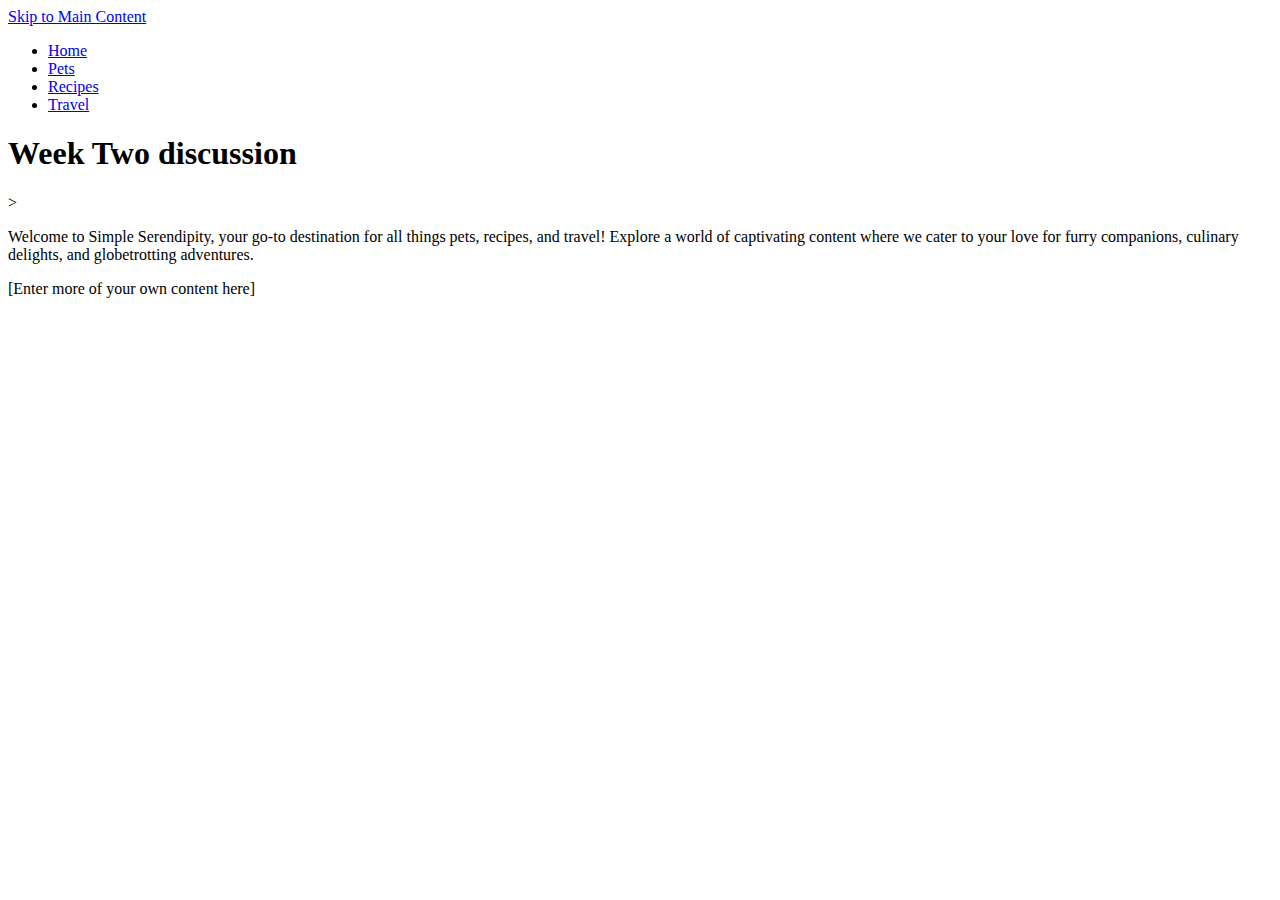
==== index.html @ aa31f8ad "Add files via upload" ====
<!DOCTYPE html>
<html lang="en">
<head>
    <meta charset="UTF-8">
    <meta name="viewport" content="width=device-width, initial-scale=1.0">
    <title>Home</title>
</head>
<body>
    <a href = "#main">Skip to Main Content</a>
    <header>
        <nav>
            <ul>
                <li><a href = "index.html">Home</a></li>
                <li><a href = "pets.html">Pets</a></li>
                <li><a href = "recipes.html">Recipes</a></li>
                <li><a href = "travel.html">Travel</a></li>
            </ul>
        </nav>
        <h1>Week Two discussion</h1>

    </header>
    <main id="main">>
        <div>
            <p>Welcome to Simple Serendipity, your go-to destination for all things pets, recipes, and travel! Explore a world of captivating content where we cater to your love for furry companions, culinary delights, and globetrotting adventures. </p>

        </div>

<div>[Enter more of your own content here]</div>
            
            <!-- Jackie Wolf -->
    
        <div></div>
        <div></div>
        <div></div>
        <div></div>
    </main>
    
</body>
</html>
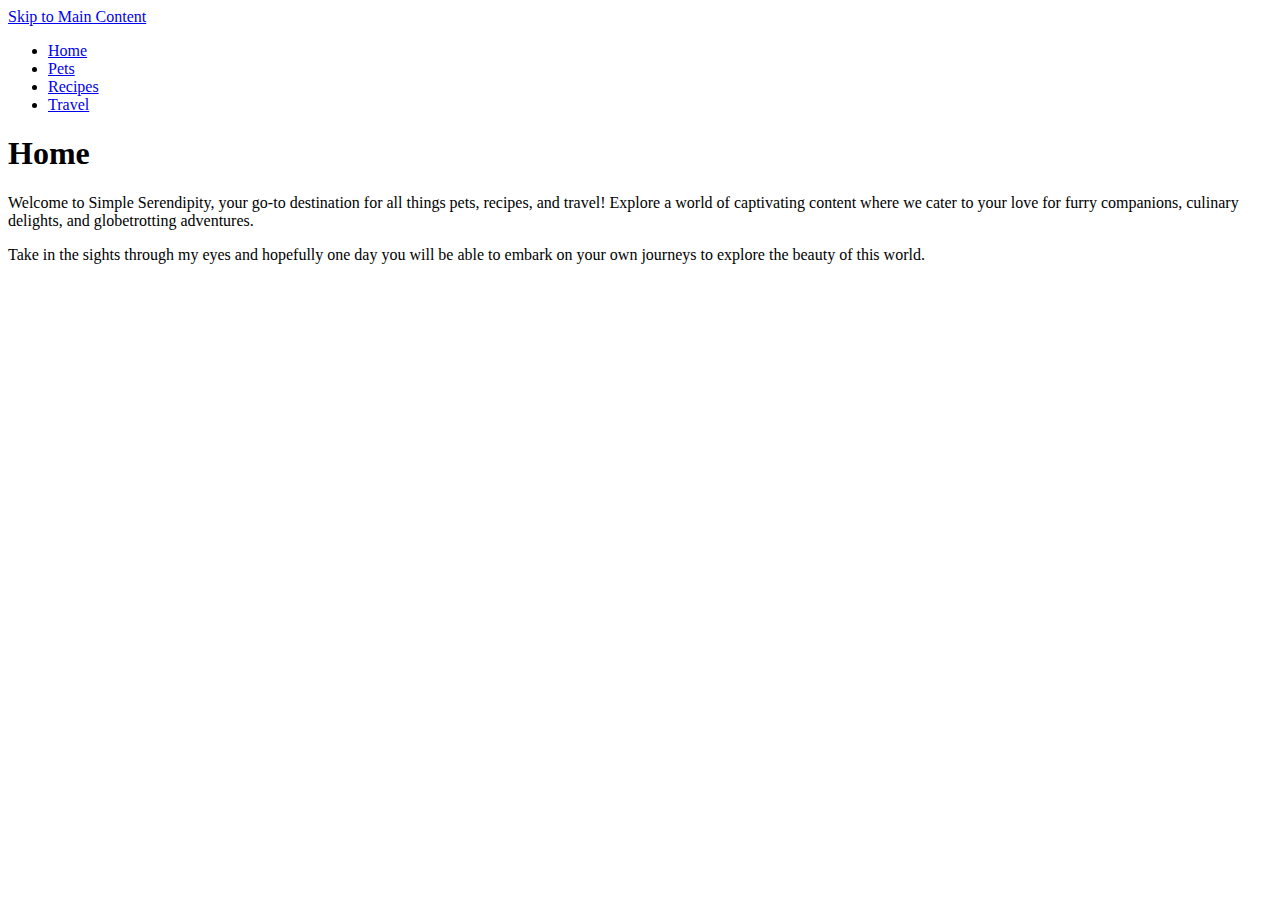
==== commit 4712175d: "update" ====
--- a/index.html
+++ b/index.html
@@ -10,22 +10,24 @@
     <header>
         <nav>
             <ul>
-                <li><a href = "index.html">Home</a></li>
+                <li class="active"><a href = "index.html">Home</a></li>
                 <li><a href = "pets.html">Pets</a></li>
                 <li><a href = "recipes.html">Recipes</a></li>
                 <li><a href = "travel.html">Travel</a></li>
             </ul>
         </nav>
-        <h1>Week Two discussion</h1>
+        <h1>Home</h1>
 
     </header>
-    <main id="main">>
+    <main id="main">
         <div>
             <p>Welcome to Simple Serendipity, your go-to destination for all things pets, recipes, and travel! Explore a world of captivating content where we cater to your love for furry companions, culinary delights, and globetrotting adventures. </p>
 
         </div>
 
-<div>[Enter more of your own content here]</div>
+<div>
+    <p>Take in the sights through my eyes and hopefully one day you will be able to embark on your own journeys to explore the beauty of this world.</p>
+</div>
             
             <!-- Jackie Wolf -->
     
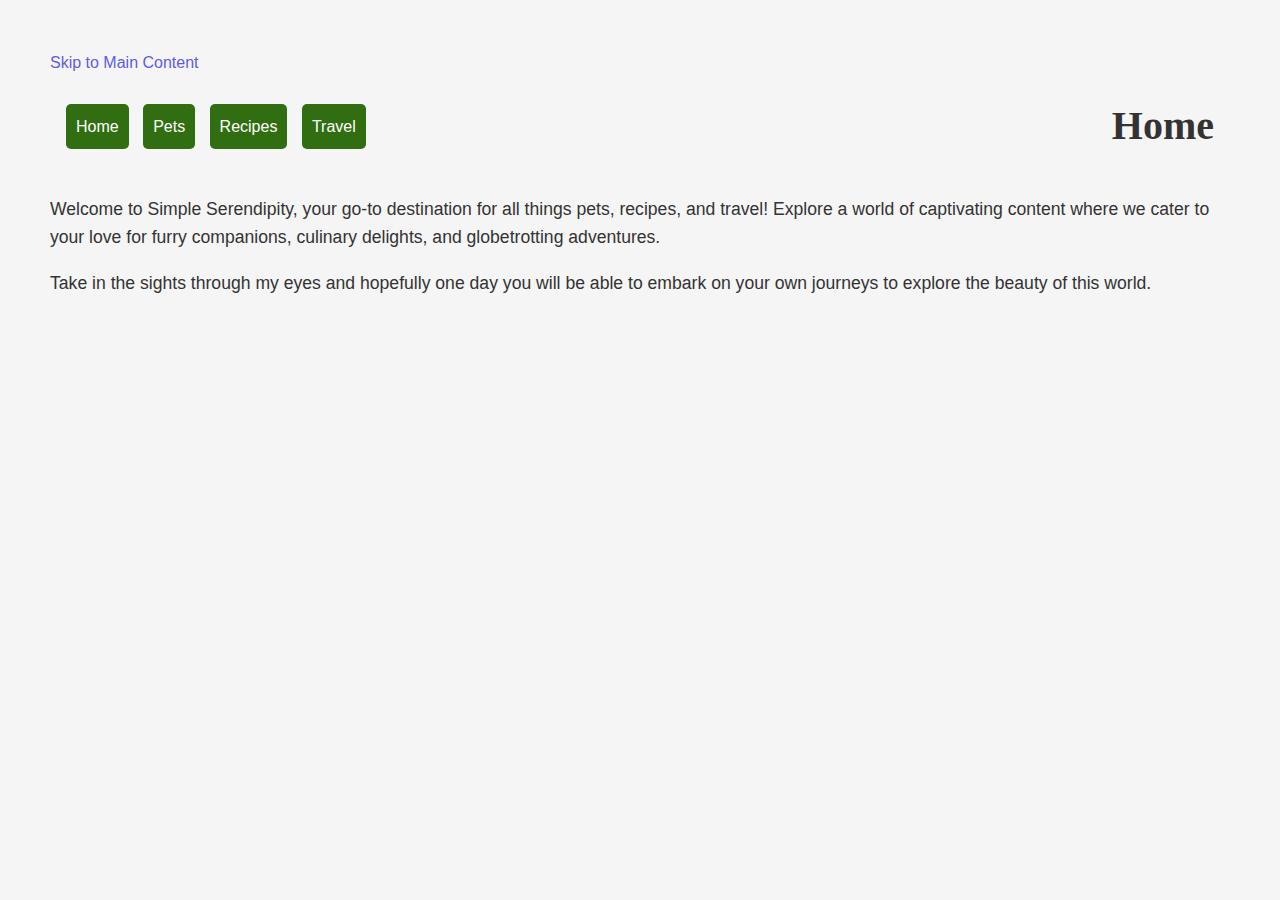
==== commit d3874b62: "update" ====
--- a/index.html
+++ b/index.html
@@ -3,6 +3,8 @@
 <head>
     <meta charset="UTF-8">
     <meta name="viewport" content="width=device-width, initial-scale=1.0">
+    <link rel = "stylesheet" href="css/reset.css">
+    <link rel = "stylesheet" href="css/style.css">
     <title>Home</title>
 </head>
 <body>
--- a/css/style.css
+++ b/css/style.css
@@ -0,0 +1,175 @@
+/*.grid-container {
+    display: grid;
+}
+
+.bacon-photos {
+    display: grid;
+    grid-template-columns: 1fr 1fr 1fr; 
+}
+
+img {
+    width: 250px;
+}*/
+header {
+    display: grid;
+    grid-template-columns: 1fr auto;
+    align-items: center;
+    padding: 0 1rem;
+}
+
+nav ul {
+    list-style: none;
+    margin: 0;
+    padding: 0;
+}
+
+nav ul li {
+    display: inline-block;
+    margin-right: 10px;
+}
+
+nav ul li a {
+    display: block;
+    padding: 10px;
+    background-color: #306E11;
+    color: #fff;
+    text-decoration: none;
+    border-radius: 5px;
+}
+
+nav ul li a:hover {
+    background-color: #5F9C3A;
+}
+
+
+.skip-link {
+    background: #5F9C3A;
+    color: #fff;
+    font-weight: 700;
+    left: 50%;
+    padding: 4px;
+    position: absolute;
+    transform: translateY(-100%);
+  }
+  
+  .skip-link:focus {
+    transform: translateY(0%);
+  }
+
+body {
+    font-family: 'Roboto', sans-serif;
+    line-height: 1.6;
+    color: #333;
+    margin: 50px;
+    background-color: #f5f5f5;
+}
+
+h1, h2, h3 {
+    font-family: 'Playfair Display', serif;
+    font-weight: bold;
+    line-height: 1.2;
+}
+
+h1 {
+    font-size: 2.5rem;
+}
+
+h2 {
+    font-size: 2rem;
+    margin-top: 2rem;
+}
+
+h3 {
+    font-size: 1.5rem;
+    margin-top: 1.5rem;
+}
+
+p {
+    font-size: 1.1rem;
+}
+
+a {
+    color: #5E5CE6;
+    text-decoration: none;
+}
+
+.container {
+    display: grid;
+    grid-template-columns: repeat(4, 1fr);
+    grid-gap: 5px;
+    align-items: center;
+  }
+
+  .container img {
+    width: 100%;
+    height: auto;
+    border-radius: 10px;
+  }
+
+  .container video {
+    width: 100%;
+    height: auto;
+    border-radius: 10px;
+    object-fit: cover;
+    overflow: hidden;
+  }
+
+  .img-grid {
+    display: grid;
+    grid-template-columns: repeat(4, 1fr);
+    grid-gap: 10px;
+}
+
+.img-grid img, .img-grid video {
+    width: 100%;
+    height: 450px;
+    border-radius: 10px;
+    object-fit: cover;
+    overflow: hidden;
+}
+
+@media (prefers-reduced-motion) {
+    .img-grid img {
+        animation-play-state: paused;
+    }
+}
+
+.main-picture-container {
+    position: relative;
+    overflow: hidden;
+    margin-bottom: 10px;
+}
+
+.main-picture {
+    display: block;
+    width: 100%;
+    border-radius: 10px;
+}
+
+@media (max-width: 768px) {
+    .img-grid img {
+        height: 50vw;
+    }
+}
+
+.photo-gallery {
+    display: grid;
+    grid-template-columns: repeat(2, 1fr);
+    grid-gap: 10px;
+}
+
+.photo-pair {
+    display: grid;
+    grid-template-rows: auto auto;
+    grid-gap: 10px;
+    align-items: start;
+}
+
+.photo-pair img {
+    width: 100%;
+    border-radius: 10px;
+}
+
+.photo-pair p {
+    margin: 10px 0;
+}
